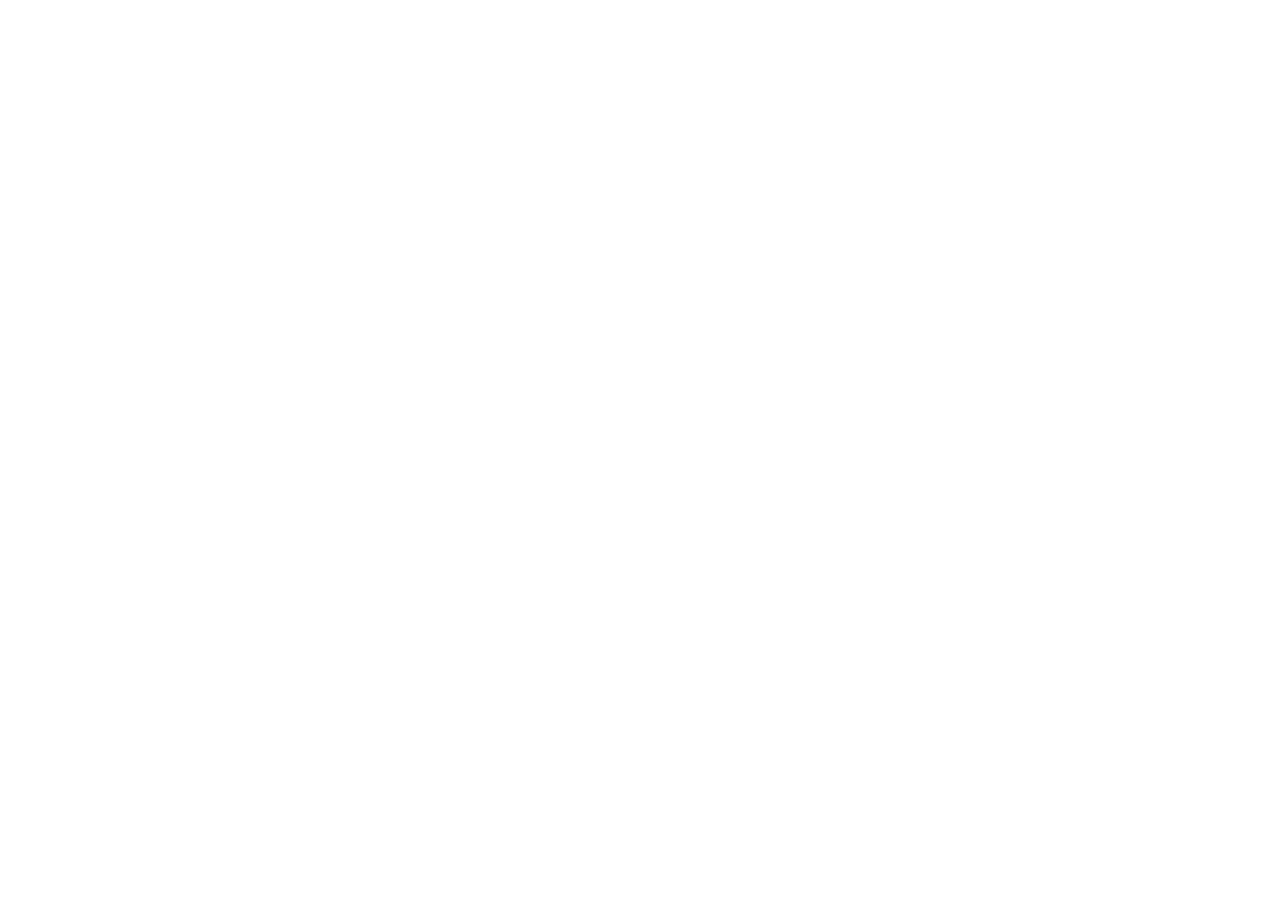
==== Contacto.html @ ba44e3be "Version-bootstrap+Palacio" ====
<!DOCTYPE html>
<html lang="en">
<head>
    <meta charset="UTF-8">
    <meta http-equiv="X-UA-Compatible" content="IE=edge">
    <meta name="viewport" content="width=device-width, initial-scale=1.0">
    <title>Document</title>
</head>
<body>
    
</body>
</html>
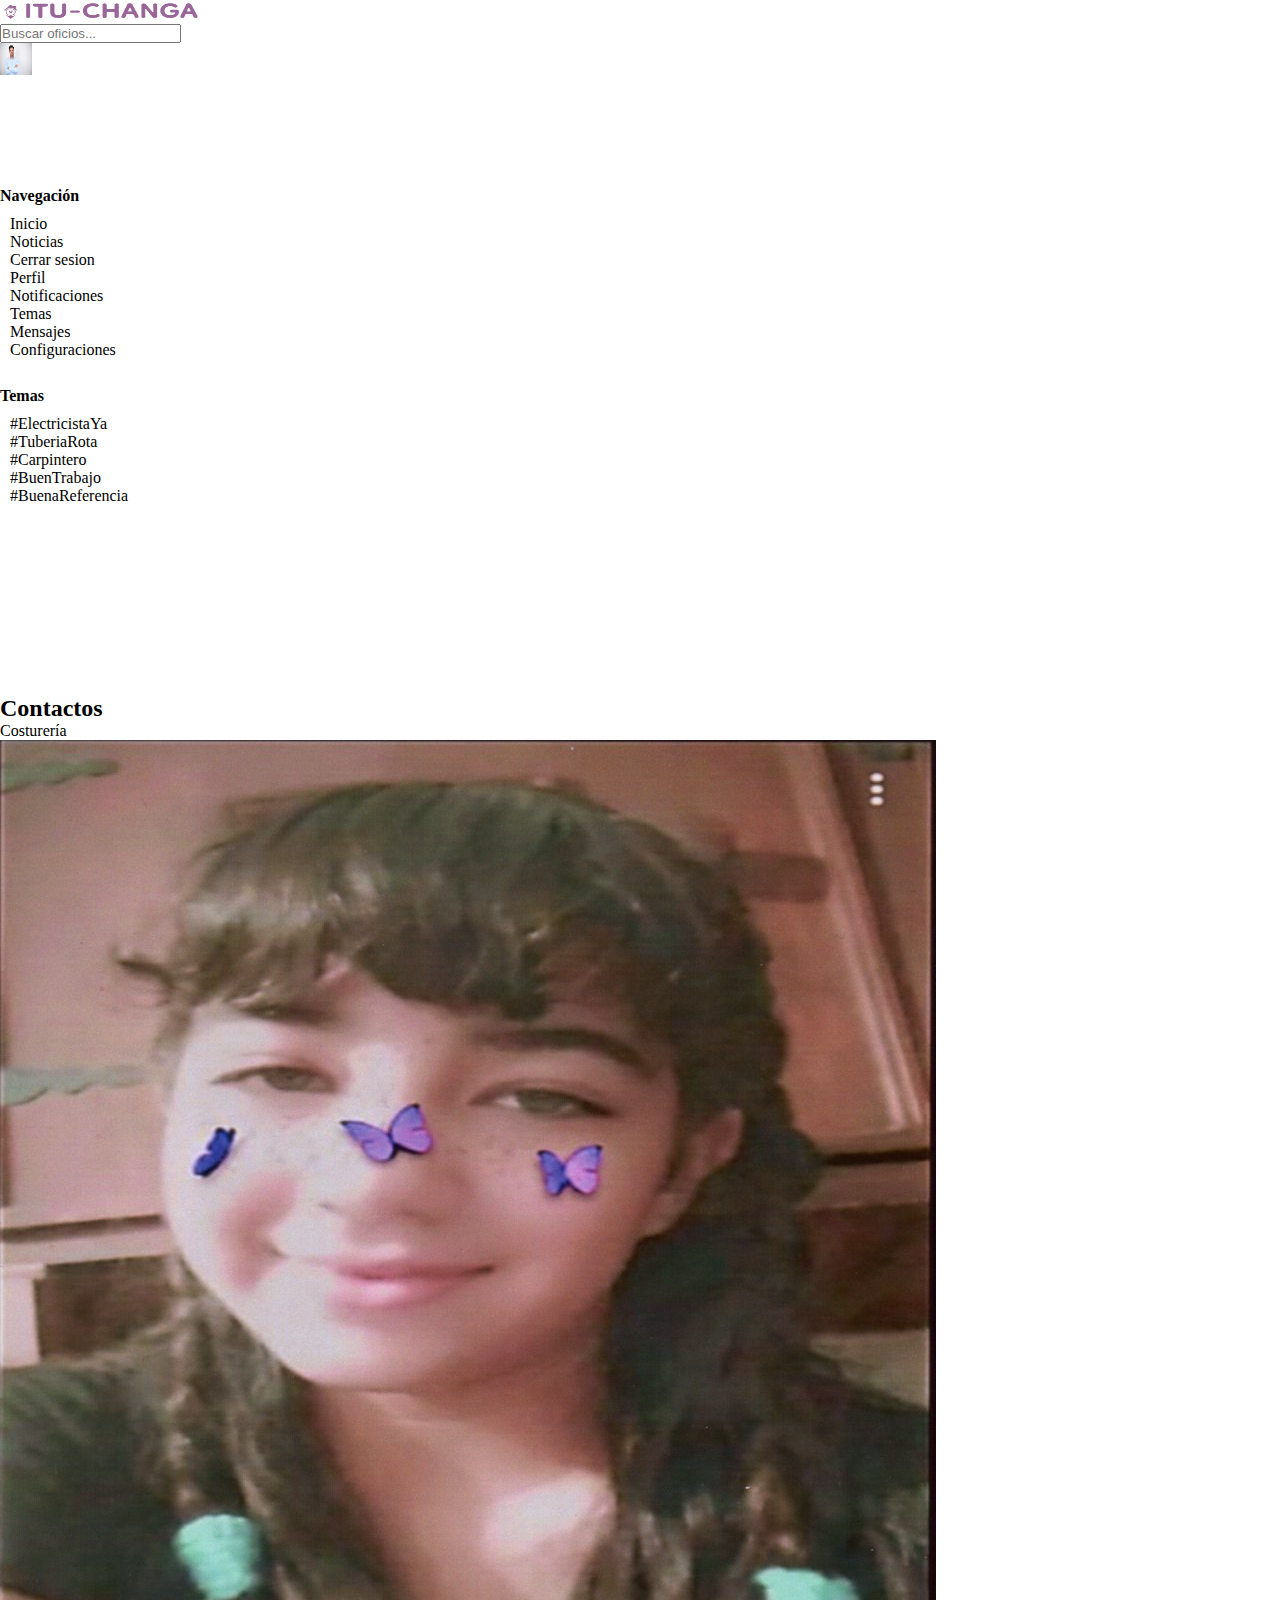
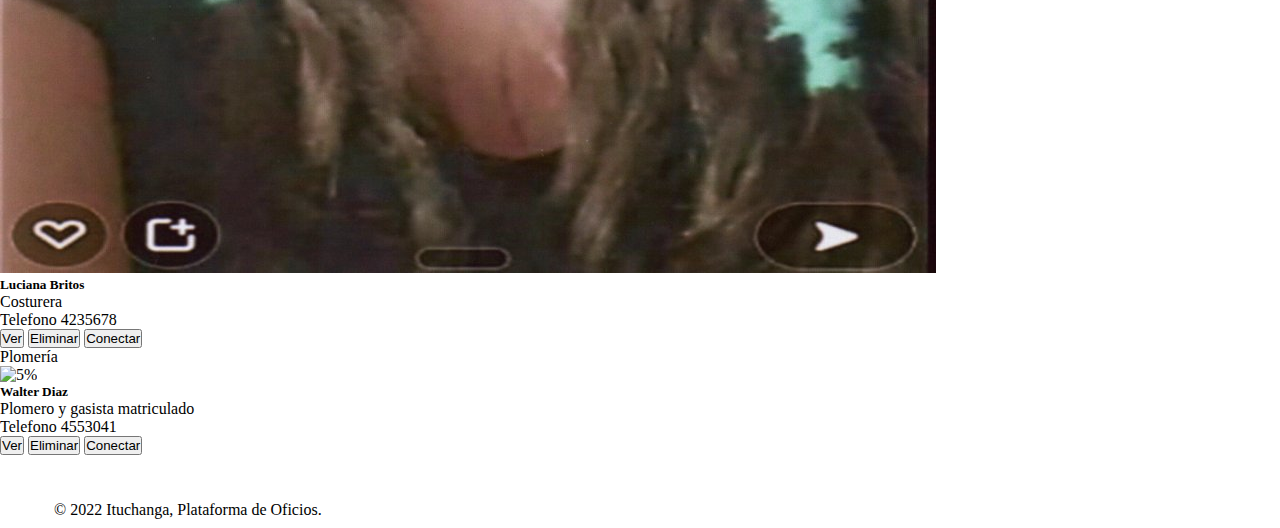
==== commit eb24a675: "Update Contacto.html" ====
--- a/Contacto.html
+++ b/Contacto.html
@@ -4,9 +4,115 @@
     <meta charset="UTF-8">
     <meta http-equiv="X-UA-Compatible" content="IE=edge">
     <meta name="viewport" content="width=device-width, initial-scale=1.0">
-    <title>Document</title>
+    <title>Contactos</title>
+    <link href="https://cdn.jsdelivr.net/npm/bootstrap@5.2.0/dist/css/bootstrap.min.css" rel="stylesheet" integrity="sha384-gH2yIJqKdNHPEq0n4Mqa/HGKIhSkIHeL5AyhkYV8i59U5AR6csBvApHHNl/vI1Bx" crossorigin="anonymous">
+    <link rel="stylesheet" href="styles.css">
 </head>
 <body>
+  <nav class="top_position fixed-top"; style="background-color: white;">
+    <header class="py-3 mb-3 border-bottom">
+        <div class="container-fluid d-grid gap-3 align-items-center" style="grid-template-columns: 1fr 2fr;" position="fixed">
+          <div class="dropdown">
+              <img src="ituchanga logo_Mesa de trabajo 1.png" class="bi me-2" width="200px" height="20px"><use xlink:href="#bootstrap"></use></img>
+           
+          </div>
     
+          <div class="d-flex align-items-center">
+            <form class="w-100 me-3" role="search">
+              <input type="search" class="form-control" placeholder="Buscar oficios..." aria-label="Search">
+            </form>
+    
+            <div class="flex-shrink-0 dropdown">
+                <img src="joven-confiado_1098-20868.webp" alt="mdo" width="32" height="32" class="rounded-circle">
+              </a>
+            </div>
+          </div>
+        </div>
+      </nav>
+      </header>
+      <br><br><br><br><br>
+      <div class="container-fluid pb-3">
+        <div class="d-grid gap-3" style="grid-template-columns: 1fr 2fr;" position="fixed">
+          <div class="bg-light border rounded-3" style="text-decoration: none;">
+            <br>
+            <strong>Navegación</strong>
+              <ul>
+                  <li>Inicio</li>
+                  <li>Noticias</li>
+                  <li>Cerrar sesion</li>
+                  <li>Perfil</li>
+                  <li>Notificaciones</li>
+                  <li>Temas</li>
+                  <li>Mensajes</li>
+                  <li>Configuraciones</li>
+                 
+                </ul>
+          </nav>
+          <br>
+          <strong>Temas</strong>
+          <ul>
+              <li>#ElectricistaYa</li>
+              <li>#TuberiaRota</li>
+              <li>#Carpintero</li>
+              <li>#BuenTrabajo</li>
+              <li>#BuenaReferencia</li>
+          </ul>
+      </nav>
+            <br><br><br><br><br><br><br><br><br><br>
+          </div>
+          
+        <div class="grid-layout">
+            <h2>Contactos</h2>
+            <div class="card text-bg-light mb-3" style="max-width: 18rem;">
+                <div class="card-header">Costurería</div>
+                <div class="card-body">
+                    <img src="img32.jpg" class="img-thumbnail" alt="5%">
+                  <h5 class="card-title">Luciana Britos</h5>
+                  <p class="card-text">Costurera</p>
+                  <p class="card-text">Telefono 4235678</p>
+                  <div class="btn-group" role="group" aria-label="Basic outlined example">
+                    <button type="button" class="btn btn-outline-primary">Ver</button>
+                    <button type="button" class="btn btn-outline-primary">Eliminar</button>
+                    <button type="button" class="btn btn-outline-primary">Conectar</button>
+                  </div>
+                </div>
+              </div>
+                <div class="card text-bg-light mb-3" style="max-width: 18rem;">
+                    <div class="card-header">Plomería</div>
+                    <div class="card-body">
+                        <img src="DSC_3434.JPG" class="img-thumbnail" alt="5%">
+                      <h5 class="card-title">Walter Diaz</h5>
+                      <p class="card-text">Plomero y gasista matriculado</p>
+                      <p class="card-text">Telefono 4553041</p>
+                      <div class="btn-group" role="group" aria-label="Basic outlined example">
+                        <button type="button" class="btn btn-outline-primary">Ver</button>
+                        <button type="button" class="btn btn-outline-primary">Eliminar</button>
+                        <button type="button" class="btn btn-outline-primary">Conectar</button>
+                      </div>
+                    </div>
+                  </div>
+                </div>
+            </div>
+              <br>
+              
+              <br>
+             
+</div>
+          </div>
+          
+        </div>
+      </div>
+      
+      <div class="container">
+        <footer class="d-flex flex-wrap justify-content-between align-items-center py-3 my-4 border-top">
+            
+          <div class="col-md-4 d-flex align-items-center">
+            <a href="/" class="mb-3 me-2 mb-md-0 text-muted text-decoration-none lh-1">
+              <svg class="bi" width="30" height="24"><use xlink:href="#bootstrap"></use></svg>
+            </a>
+            <span class="mb-3 mb-md-0 text-muted">© 2022 Ituchanga, Plataforma de Oficios.</span>
+          </div>
+        </footer>
+      </div>
 </body>
-</html>+</html>
--- a/styles.css
+++ b/styles.css
@@ -0,0 +1,79 @@
+* {
+  Margin:0%;
+  padding:0%;
+}
+/*
+header{
+  box-shadow: 1px 2px 10px;
+  width:100%;
+  height:50px;  
+}
+header{
+  background:#4D334D
+}
+.logo{
+  text-align: left;
+}
+.usuario{
+  text-align: right;
+  height: 10px;
+}
+*/
+a {padding-top: 50%;
+  color:white;
+  padding:10px 10px 10px;
+}
+a{text-align:none;
+  font:bold;
+ }
+span:hover{
+  color: white;
+  background:#9A6699
+}
+a:hover{
+  height:80px
+}
+
+ul{padding: 10px;
+  text-decoration-color: black;
+  list-style:none;
+ 
+}
+i:hover{
+  color: white;
+  background: #4D334D
+}
+
+body{
+  background-color: #ffffff;
+  font-family:'Raleway';
+  display: grid;
+}
+
+.caja {
+  width: 150px;
+  height: 50px;
+  border: 1px solid gainsboro;
+  border-style: groove;
+  border-radius: 5%;
+  background-color: lightgray;
+  margin: 10px;
+  text-align: center;
+  line-height: 30px;
+  float: left;
+  box-shadow:2px 2px 5px #4D334D;
+}
+
+.caja:hover {
+  color: white;
+  background: #9A6699
+}
+
+
+.pie-pagina{
+    width:100%;
+    height:150px;
+    color: aliceblue ;
+    background-color:#4D334D;
+
+}